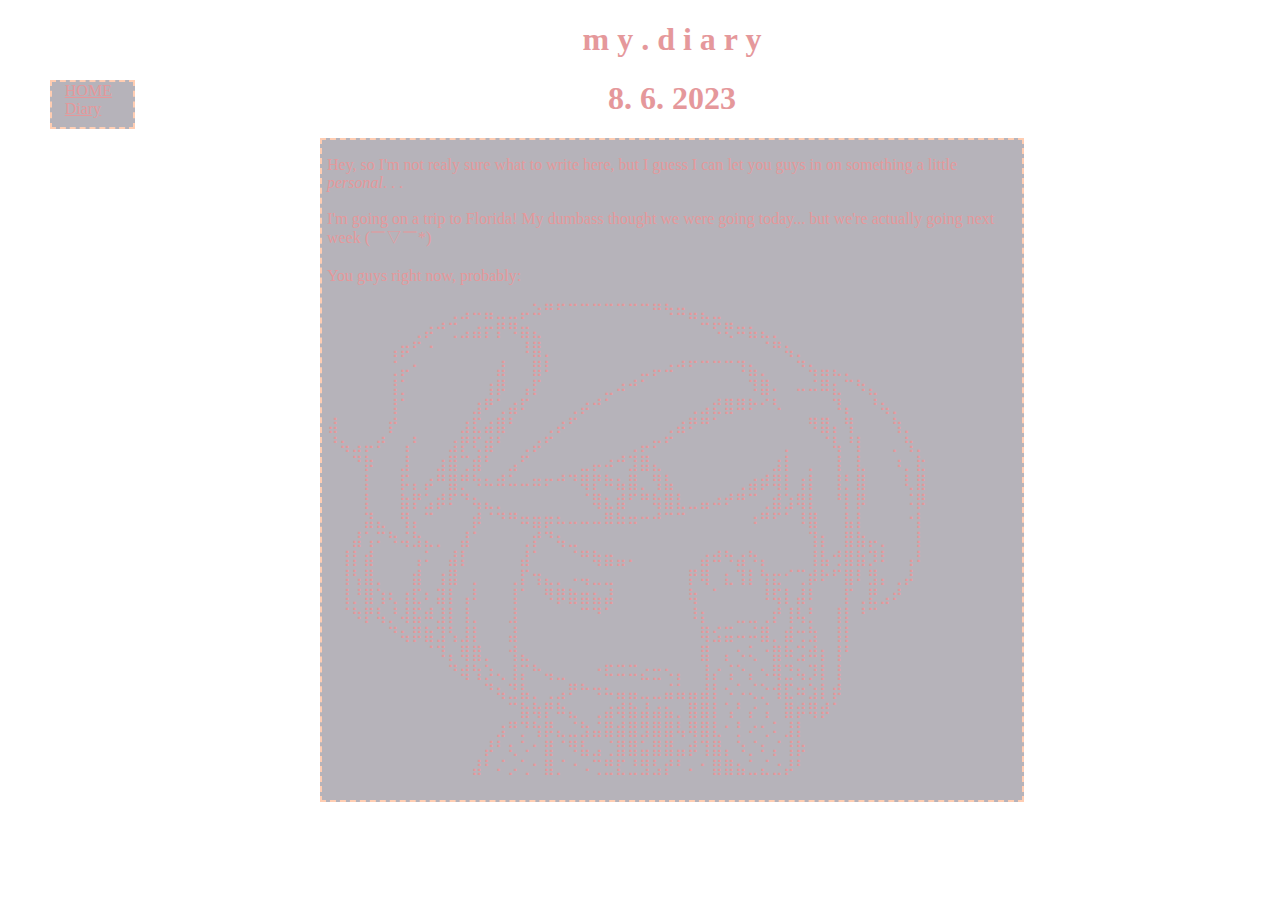
==== diary.html @ df1d038d "Add files via upload" ====
<!DOCTYPE html>
<html lang="en">

<head>
  <meta charset="utf-8">
  <title>c o l d , d a r k , a n d . . . g e n t l e</title>
  <link rel="stylesheet" href="style.css">
</head>

<body>
<h1 class="diary_headers">m y . d i a r y</h1>
<div id="menu">
  <a href="https://oopsano.neocities.org/" id="home">HOME</a><br>
  <a href="https://oopsano.neocities.org/diary" id="diary">Diary</a>
  </div>
  <h1 class="diary_headers">8. 6. 2023</h1>
  <div class="text">
  <p>Hey, so I'm not realy sure what to write here, but I guess I can let you guys in on something  a little <em>personal</em>. . .
  <br>
  <br> I'm going on a trip to Florida! My dumbass thought we were going today... but we're actually going next week (￣▽￣*)ゞ
  <br> 
  <br>You guys right now, probably:
  </p>
  ⠀⠀⠀⠀⠀⠀⠀⠀⠀⠀⢀⣠⠤⣤⣀⣀⡤⠵⠛⠋⠉⠉⠉⠉⠉⠉⠉⠛⠳⠶⣤⣄⣀⠀⠀⠀⠀⠀⠀⠀⠀⠀⠀⠀⠀⠀⠀⠀⠀⠀
⠀⠀⠀⠀⠀⠀⠀⢀⡴⠚⢉⣠⣴⡖⡟⠻⣶⣄⠀⠀⠀⠀⠀⠀⠀⠀⠀⠀⠀⠀⠀⠉⠫⢟⠶⣦⣄⡀⠀⠀⠀⠀⠀⠀⠀⠀⠀⠀⠀⠀
⠀⠀⠀⠀⠀⢠⡶⠋⠐⠀⠀⠀⠀⠀⠀⠀⠸⣿⡀⠀⠀⠀⠀⠀⠀⠀⠀⠀⠀⠀⠀⠀⠀⠀⠀⠀⠈⠛⢦⡀⠀⠀⠀⠀⠀⠀⠀⠀⠀⠀
⠀⠀⠀⠀⠀⢈⡤⠂⠀⠀⠀⠀⠀⠀⣼⠀⠀⣿⠇⠀⠀⠀⠀⠀⠀⠀⣀⡤⠴⠚⠋⠉⠉⠉⠹⣦⡀⠀⠀⠙⢦⣤⣄⡀⠀⠀⠀⠀⠀⠀
⠀⠀⠀⠀⠀⢸⡁⠀⠀⠀⠀⠀⠀⢰⡿⠀⢠⡏⠀⠀⠀⠀⠀⣀⠴⠚⠁⠀⠀⠀⠀⠀⠀⠀⠀⠹⣿⠄⠀⠤⠬⠿⣆⠉⠳⣄⠀⠀⠀⠀
⠀⠀⠀⠀⠀⢸⠁⠀⠀⠀⠀⠀⣰⠟⢁⣴⠏⠀⠀⠀⢀⡴⠚⠁⠀⠀⠀⠀⠀⠀⢀⣠⣞⣿⠿⠗⠊⠣⠀⠀⠀⠀⠹⡄⠀⠘⢦⡀⠀⠀
⣼⠀⠀⠀⠀⡞⠀⠀⠀⠀⠀⣰⣏⣴⣿⠃⠀⠀⢀⡴⠋⠀⠀⠀⠀⠀⠀⠀⢀⣴⠟⠛⠁⠀⠀⠀⠀⠀⠀⠀⠻⣿⡄⢻⠀⠀⠀⢳⡀⠀
⠘⢦⣠⡤⠞⠀⢠⠃⠀⠀⣰⡟⢏⣾⠃⠀⢀⡴⠋⠀⠀⠀⠀⠀⠀⢀⡤⠖⠋⠀⠀⠀⠀⠀⠀⠀⠀⠀⡀⠀⠀⠈⢧⠘⡇⠀⠀⡀⢳⡀
⠀⠀⠙⡷⠀⠀⣸⠀⠀⣰⣿⢉⣾⠃⠀⣠⠋⠀⠀⠀⠀⣀⡤⠴⠚⣹⣿⣄⠀⠀⠀⠀⠀⠀⠀⠀⠀⣰⡇⠀⡀⠀⢸⠀⣇⠀⠀⠰⡀⣗
⠀⠀⠀⡇⠀⠀⡯⡄⡴⠛⣿⡛⠳⠦⠾⠥⠤⠶⠖⠚⠙⢿⡟⠷⣦⣿⡀⢻⣧⠀⠀⠀⠀⠀⢀⣴⡾⢿⡇⢰⡇⠀⢸⡃⣿⠀⠀⠀⢇⣿
⠀⠀⠀⡇⠀⠀⣷⡟⣡⡾⠏⠙⢦⣄⡀⠀⠀⠀⠀⠀⠀⠈⢿⣆⣾⠋⠛⢷⣿⣇⣀⣤⠴⠞⠛⠉⢀⣾⣱⢿⡇⠀⠘⡇⡿⠀⠀⠀⠨⡿
⠀⠀⠀⣽⣄⠀⢻⡄⠉⠀⠀⠀⡾⠈⠙⠛⠶⣶⡶⠦⠤⠤⠤⠿⠷⠶⠒⠚⠉⠉⠀⠀⠀⠀⠀⠰⠛⠋⠁⠸⣿⠀⠀⣧⡇⠀⠀⠀⠐⡇
⠀⠀⣼⢡⠍⠳⢬⣳⣄⡀⠀⣼⠁⠀⠀⠀⢀⡞⠙⢦⣀⠀⠀⠀⠀⠀⠀⠀⠀⠀⠀⠀⠀⠀⠀⠀⠀⠀⠀⠀⢹⡆⠀⣿⣷⡤⡀⠀⠀⡇
⠀⢸⡇⣾⠀⠀⠀⢠⠅⠀⣼⡇⠀⠀⠀⠀⣼⠁⠀⠀⠈⠛⢷⣶⣤⠄⠀⠀⠀⠀⠀⣴⠾⠳⣴⠳⡄⠀⠀⠀⢸⣧⢚⣿⣷⡹⠇⠀⢠⠇
⠀⢸⢣⣿⡀⠀⠀⣾⠀⢰⣿⠀⡀⠀⠀⢀⡏⢲⣄⡀⠠⢤⣀⣀⠀⠀⠀⠀⠀⠀⡟⢿⠀⣆⢹⡇⢳⣖⠊⢉⡾⠗⠋⣿⠇⣻⡄⢀⡼⠀
⠀⢸⡘⣿⢱⢆⢰⣏⠆⣽⡇⢠⠇⠀⠀⢸⠁⠀⠻⡿⣷⣶⣦⣼⠀⠀⠀⠀⠀⠀⢷⠀⠁⠀⠀⠀⠸⢯⡇⣼⠇⠀⠀⡏⢀⣟⣠⠞⠀⠀
⠀⠈⠳⡟⢧⡘⢼⣯⠾⣸⡇⢸⡀⠀⠀⣸⠀⠀⠀⠀⠀⠉⠙⠁⠀⠀⠀⠀⠀⠀⠸⡆⠀⠀⣀⣀⢀⡞⢸⢧⡃⠀⢸⡇⠘⠉⠀⠀⠀⠀
⠀⠀⠀⠀⠀⠙⢦⡿⣷⣹⢣⣸⡇⠀⠀⣼⠀⠀⠀⠀⠀⠀⠀⠀⠀⠀⠀⠀⠀⠀⠀⢿⣪⣭⠤⠬⣿⡀⣾⢒⣳⠀⢸⡇⠀⠀⠀⠀⠀⠀
⠀⠀⠀⠀⠀⠀⠀⠀⠈⠹⡄⢿⣿⡀⠀⢺⣄⠀⠀⠀⠀⠀⠀⠀⠀⠀⠀⠀⠀⠀⠀⣿⠀⡄⠢⢅⠐⣿⠷⣩⠾⡆⢸⠃⠀⠀⠀⠀⠀⠀
⠀⠀⠀⠀⠀⠀⠀⠀⠀⠀⠙⢾⢳⡱⢄⢸⡍⠓⢤⣀⠀⠀⠐⠯⠭⠭⣔⣒⠢⡄⠀⢸⡔⢨⠑⡄⠢⢿⣙⢦⡹⡇⢸⠀⠀⠀⠀⠀⠀⠀
⠀⠀⠀⠀⠀⠀⠀⠀⠀⠀⠀⠀⠀⠙⢦⣙⣧⡀⢀⣠⠟⠓⠲⠦⣤⣤⣀⣀⣬⣥⣤⣼⡇⠢⠡⢌⡑⢺⣏⠶⣱⡇⡾⠀⠀⠀⠀⠀⠀⠀
⠀⠀⠀⠀⠀⠀⠀⠀⠀⠀⠀⠀⠀⠀⠀⠉⣷⢷⡟⠷⣄⠀⢀⣴⢾⣷⣼⣴⣦⡀⣿⣿⡇⢡⠃⡔⢨⠀⣿⡾⢿⡾⠁⠀⠀⠀⠀⠀⠀⠀
⠀⠀⠀⠀⠀⠀⠀⠀⠀⠀⠀⠀⠀⠀⣰⠛⡙⢳⡿⣄⣈⣳⣬⣿⣾⣿⣻⣿⣿⢧⢿⣿⣇⠂⡃⠔⢂⠅⣸⡇⠀⠀⠀⠀⠀⠀⠀⠀⠀⠀
⠀⠀⠀⠀⠀⠀⠀⠀⠀⠀⠀⠀⠀⡼⠃⢆⠡⠂⣿⠈⠻⣧⣠⢈⣿⣿⣥⣿⣿⣤⡾⢹⣿⡄⠱⡈⠆⡌⢸⡷⠀⠀⠀⠀⠀⠀⠀⠀⠀⠀
⠀⠀⠀⠀⠀⠀⠀⠀⠀⠀⠀⠀⣼⠃⠌⡠⢁⠂⣿⡈⠐⠠⢉⣛⣏⣘⣻⣣⡞⠃⠄⠂⣿⣿⣦⣁⣌⣐⡼⠃⠀⠀⠀⠀
<br>⠀⠀⠀⠀⠀⠀
  </div>
</body>
---- style.css ----
body {
  /*Background-color: rgb(109, 104, 117);*/
  color: rgb(229, 152, 155);
  font-family: "ink free", sans serif;
  background-image: url(https://web.archive.org/web/20090725113659im_/http://www.geocities.com/aeromech_99a/WallpaperBlueBlinkingStars.gif);
  background-repeat: repeat;
  margin-left: 25%;
  margin-right: 20%;
}
#menu {
  position: absolute;
  left: 50px;
  top: 90;
  width: 55px;
  height: 45px;
  z-index: 1;
  background-color: rgba(109, 104, 117, 0.5);
  border-color: #ffcdb2;
  border-style: dashed;
  border-width: 2px;
  padding-left: 1%;
  padding-right: 1%;
}
#w3 {
  margin-left: 45%;
  margin-right: 45%;
}
#deleted {
  color: rgba(181, 131, 141, 0.8);
}
a:visited {
  color: rgb(229, 152, 155);
}
a:link,
a:active {
  color: rgb(229, 152, 155);
}
a:hover {
  color: rgb(181, 131, 141);
}
.header {
  color: #ffb4a2;
  background-color: rgba(109, 104, 117, 0.5);
  border: #ffcdb2;
  border-style: solid;
  border-left-width: 2px;
  border-bottom-width: 2px;
  border-right-width: 2px;
  border-top-width: 2px;
  text-align: center;
}
.text {
  background-color: rgba(109, 104, 117, 0.5);
  border: #ffcdb2;
  border-style: dashed;
  border-left-width: 2px;
  border-bottom-width: 2px;
  border-right-width: 2px;
  border-top-width: 2px;
  padding-left: 5px;
  padding-right: 5px;
  padding-bottom: 5px;
}
.photo {
  display: block;
  margin-left: auto;
  margin-right: auto;
  width: 99%;
}
.diary_headers {
  text-align: center;
}
.status {
  position: absolute;
  left: 60px;
  top: 145px;
}
#current {
	position: absolute;
	left: 70px;
	top: 155px;
}
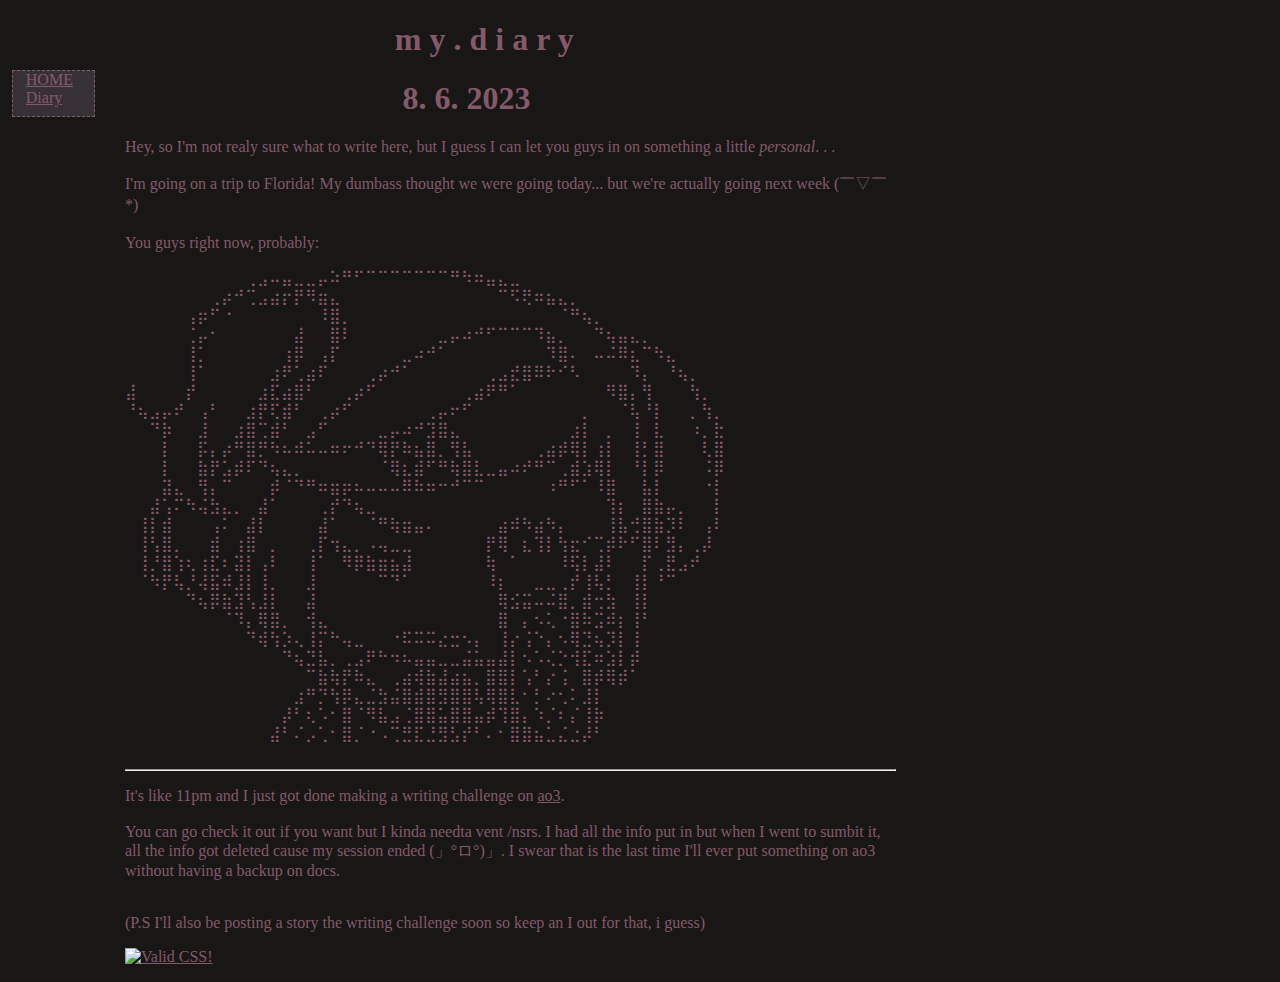
==== commit e0ccb457: "Add files via upload" ====
--- a/diary.html
+++ b/diary.html
@@ -11,16 +11,20 @@
 <h1 class="diary_headers">m y . d i a r y</h1>
 <div id="menu">
   <a href="https://oopsano.neocities.org/" id="home">HOME</a><br>
-  <a href="https://oopsano.neocities.org/diary" id="diary">Diary</a>
+  <a href="https://oopsano.neocities.org/diary.html" id="diary">Diary</a>
   </div>
-  <h1 class="diary_headers">8. 6. 2023</h1>
+  <!--<div class="status">
+    <a href="https://www.imood.com/users/oopsano"><img src="https://moods.imood.com/display/uname-oopsano/fg-E5989B/bg-ffffff/imood.gif" alt="The current mood of oopsano at www.imood.com" border="2px"></a>
+    </div>
+	<p id="current">span id="currentCondition" title="raining"><img class="weatherIcon" src="https://cinni.net/material/icon/weather/w00.png"></span> 86 °F</p>-->
+  <h1 class="diary_dates">8. 6. 2023</h1>
   <div class="text">
   <p>Hey, so I'm not realy sure what to write here, but I guess I can let you guys in on something  a little <em>personal</em>. . .
   <br>
   <br> I'm going on a trip to Florida! My dumbass thought we were going today... but we're actually going next week (￣▽￣*)ゞ
   <br> 
   <br>You guys right now, probably:
-  </p>
+  </p><span lang = "ja">
   ⠀⠀⠀⠀⠀⠀⠀⠀⠀⠀⢀⣠⠤⣤⣀⣀⡤⠵⠛⠋⠉⠉⠉⠉⠉⠉⠉⠛⠳⠶⣤⣄⣀⠀⠀⠀⠀⠀⠀⠀⠀⠀⠀⠀⠀⠀⠀⠀⠀⠀
 ⠀⠀⠀⠀⠀⠀⠀⢀⡴⠚⢉⣠⣴⡖⡟⠻⣶⣄⠀⠀⠀⠀⠀⠀⠀⠀⠀⠀⠀⠀⠀⠉⠫⢟⠶⣦⣄⡀⠀⠀⠀⠀⠀⠀⠀⠀⠀⠀⠀⠀
 ⠀⠀⠀⠀⠀⢠⡶⠋⠐⠀⠀⠀⠀⠀⠀⠀⠸⣿⡀⠀⠀⠀⠀⠀⠀⠀⠀⠀⠀⠀⠀⠀⠀⠀⠀⠀⠈⠛⢦⡀⠀⠀⠀⠀⠀⠀⠀⠀⠀⠀
@@ -45,7 +49,22 @@
 ⠀⠀⠀⠀⠀⠀⠀⠀⠀⠀⠀⠀⠀⠀⠀⠉⣷⢷⡟⠷⣄⠀⢀⣴⢾⣷⣼⣴⣦⡀⣿⣿⡇⢡⠃⡔⢨⠀⣿⡾⢿⡾⠁⠀⠀⠀⠀⠀⠀⠀
 ⠀⠀⠀⠀⠀⠀⠀⠀⠀⠀⠀⠀⠀⠀⣰⠛⡙⢳⡿⣄⣈⣳⣬⣿⣾⣿⣻⣿⣿⢧⢿⣿⣇⠂⡃⠔⢂⠅⣸⡇⠀⠀⠀⠀⠀⠀⠀⠀⠀⠀
 ⠀⠀⠀⠀⠀⠀⠀⠀⠀⠀⠀⠀⠀⡼⠃⢆⠡⠂⣿⠈⠻⣧⣠⢈⣿⣿⣥⣿⣿⣤⡾⢹⣿⡄⠱⡈⠆⡌⢸⡷⠀⠀⠀⠀⠀⠀⠀⠀⠀⠀
-⠀⠀⠀⠀⠀⠀⠀⠀⠀⠀⠀⠀⣼⠃⠌⡠⢁⠂⣿⡈⠐⠠⢉⣛⣏⣘⣻⣣⡞⠃⠄⠂⣿⣿⣦⣁⣌⣐⡼⠃⠀⠀⠀⠀
-<br>⠀⠀⠀⠀⠀⠀
-  </div>
+⠀⠀⠀⠀⠀⠀⠀⠀⠀⠀⠀⠀⣼⠃⠌⡠⢁⠂⣿⡈⠐⠠⢉⣛⣏⣘⣻⣣⡞⠃⠄⠂⣿⣿⣦⣁⣌⣐⡼⠃⠀⠀
+</span>
+<br>
+<br>
+<hr>
+<p>It's like 11pm and I just got done making a writing challenge on <a href = "https://archiveofourown.org/collections/A_Tommorow_That_Was_Better_Than_Yesterday" target= "_blank">ao3</a>. 
+<br><br>
+You can go check it out if you want but I kinda needta vent /nsrs. I had all the info put in but when I went to sumbit it, all the info got deleted cause my session ended (」°ロ°)」. I swear that is the last time I'll ever put something on ao3 without having a backup on docs.</p> 
+<br>
+(P.S I'll also be posting a story the writing challenge soon so keep an I out for that, i guess)
+ </div>
+  <p id="w3">
+    <a href="https://jigsaw.w3.org/css-validator/check/referer">
+        <img style="border:0;width:88px;height:31px"
+            src="https://jigsaw.w3.org/css-validator/images/vcss"
+            alt="Valid CSS!">
+    </a>
+</p>
 </body>--- a/style.css
+++ b/style.css
@@ -1,82 +1,53 @@
 body {
-  /*Background-color: rgb(109, 104, 117);*/
-  color: rgb(229, 152, 155);
-  font-family: "ink free", sans serif;
-  background-image: url(https://web.archive.org/web/20090725113659im_/http://www.geocities.com/aeromech_99a/WallpaperBlueBlinkingStars.gif);
-  background-repeat: repeat;
-  margin-left: 25%;
-  margin-right: 20%;
+	background-color: #191716;
+	color: #84596B;
+	font-family: "ink free", "sans serif";
+    margin-left: 125px;
+    margin-right: 30%;
+    text-align: left;
 }
 #menu {
   position: absolute;
-  left: 50px;
-  top: 90;
+  left: 12px;
+  top: 70px;
   width: 55px;
   height: 45px;
   z-index: 1;
-  background-color: rgba(109, 104, 117, 0.5);
-  border-color: #ffcdb2;
+  background-color: rgba(175, 155, 182, 0.2);
+  border-color: #84596B;
   border-style: dashed;
-  border-width: 2px;
+  border-width: 1px;
   padding-left: 1%;
   padding-right: 1%;
 }
-#w3 {
-  margin-left: 45%;
-  margin-right: 45%;
+#deleted1 {
+	color: rgba(132,89,107,0.3);
 }
-#deleted {
-  color: rgba(181, 131, 141, 0.8);
+#deleted2 {
+	color: rgba(132,89,107,0.3);
+}
+#deleted3 {
+	color: rgba(132,89,107,0.3);
 }
 a:visited {
-  color: rgb(229, 152, 155);
+  color: #603A40;
 }
 a:link,
 a:active {
-  color: rgb(229, 152, 155);
+  color: #84596B;
 }
 a:hover {
   color: rgb(181, 131, 141);
 }
-.header {
-  color: #ffb4a2;
-  background-color: rgba(109, 104, 117, 0.5);
-  border: #ffcdb2;
-  border-style: solid;
-  border-left-width: 2px;
-  border-bottom-width: 2px;
-  border-right-width: 2px;
-  border-top-width: 2px;
-  text-align: center;
-}
-.text {
-  background-color: rgba(109, 104, 117, 0.5);
-  border: #ffcdb2;
-  border-style: dashed;
-  border-left-width: 2px;
-  border-bottom-width: 2px;
-  border-right-width: 2px;
-  border-top-width: 2px;
-  padding-left: 5px;
-  padding-right: 5px;
-  padding-bottom: 5px;
-}
-.photo {
-  display: block;
-  margin-left: auto;
-  margin-right: auto;
-  width: 99%;
+.headers {
+	margin-left: 20%;
 }
 .diary_headers {
-  text-align: center;
+	margin-left: 35%;
 }
-.status {
-  position: absolute;
-  left: 60px;
-  top: 145px;
+.diary_dates {
+	margin-left: 36%;
 }
-#current {
-	position: absolute;
-	left: 70px;
-	top: 155px;
+hr {
+	color: #B5838D
 }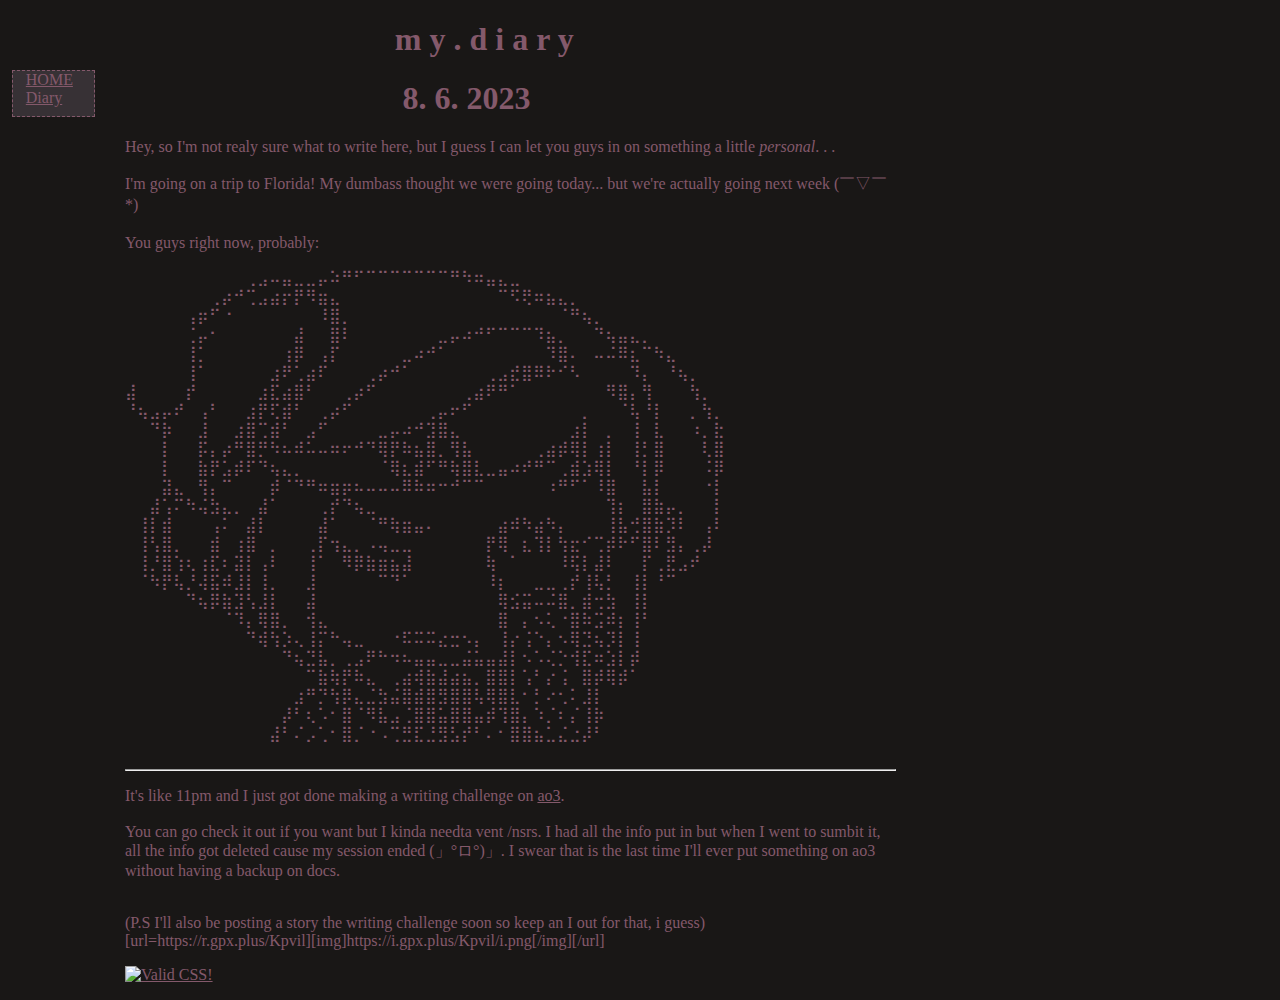
==== commit a2c12b18: "Update diary.html" ====
--- a/diary.html
+++ b/diary.html
@@ -60,6 +60,7 @@
 <br>
 (P.S I'll also be posting a story the writing challenge soon so keep an I out for that, i guess)
  </div>
+	[url=https://r.gpx.plus/Kpvil][img]https://i.gpx.plus/Kpvil/i.png[/img][/url]
   <p id="w3">
     <a href="https://jigsaw.w3.org/css-validator/check/referer">
         <img style="border:0;width:88px;height:31px"
@@ -67,4 +68,4 @@
             alt="Valid CSS!">
     </a>
 </p>
-</body>+</body>
